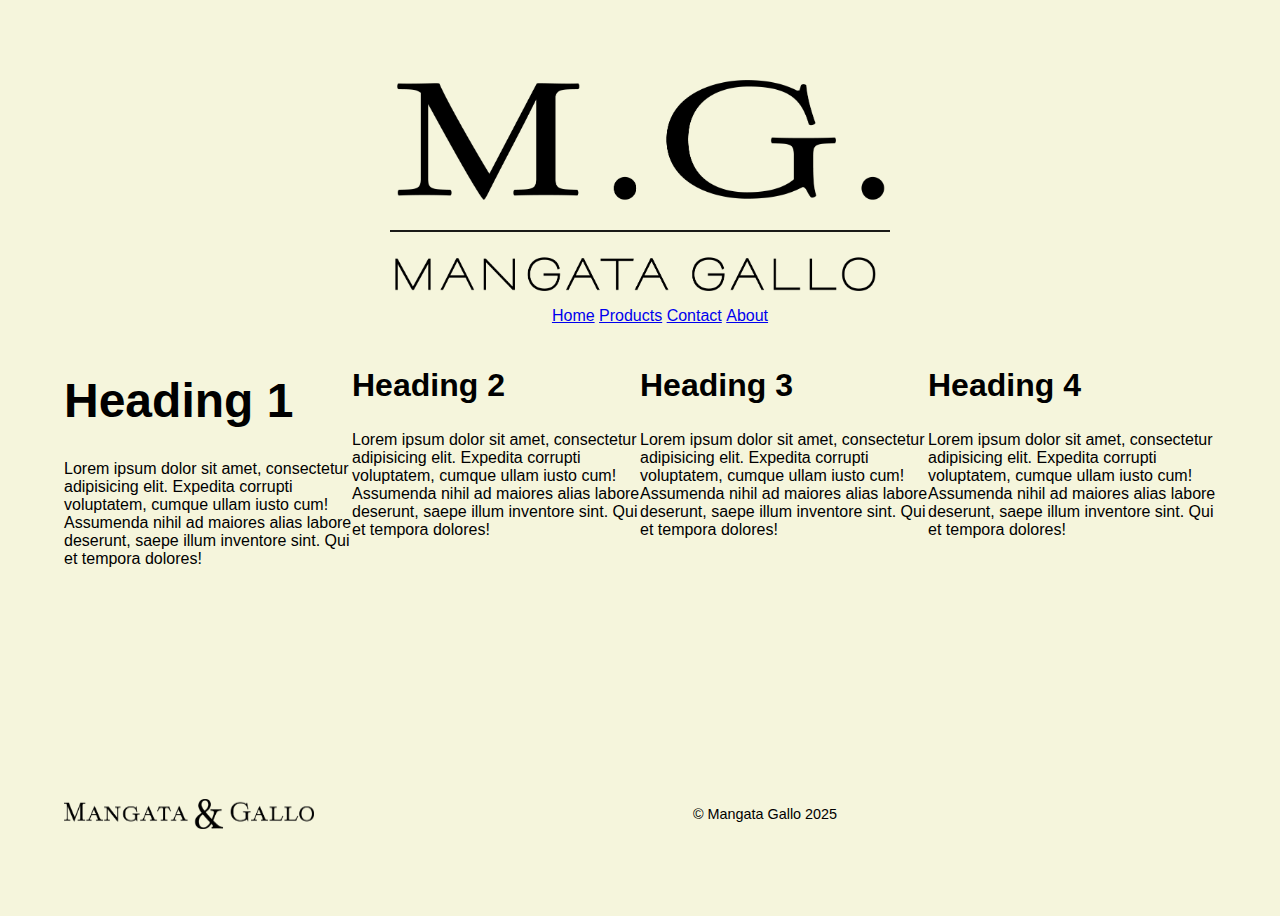
==== index.html @ 94473524 "*" ====
<!DOCTYPE html>
<html lang="en">
  <head>
    <meta charset="UTF-8" />
    <meta name="viewport" content="width=device-width, initial-scale=1.0" />
    <title>Mangata and Gallo</title>
    <meta name="description" content="Luxury Jewlery" />
    <meta name="author" content="Mangata and Gallo" />
    <link rel="stylesheet" href="styles.css" />
  </head>
  <body>
    <header>
      <img src="/assets/Asset 1@3x.png" alt="Company logo" />
    </header>
    <nav>
      <ul>
        <li><a href="index.html">Home</a></li>
        <li><a href="products.html">Products</a></li>
        <li><a href="contact.html">Contact</a></li>
        <li><a href="about.html">About</a></li>
      </ul>
    </nav>
    <main>
      <section>
        <article>
          <h1>Heading 1</h1>
          <p>
            Lorem ipsum dolor sit amet, consectetur adipisicing elit. Expedita
            corrupti voluptatem, cumque ullam iusto cum! Assumenda nihil ad
            maiores alias labore deserunt, saepe illum inventore sint. Qui et
            tempora dolores!
          </p>
        </article>
        <article>
          <h2>Heading 2</h2>
          <p>
            Lorem ipsum dolor sit amet, consectetur adipisicing elit. Expedita
            corrupti voluptatem, cumque ullam iusto cum! Assumenda nihil ad
            maiores alias labore deserunt, saepe illum inventore sint. Qui et
            tempora dolores!
          </p>
        </article>
        <article>
          <h2>Heading 3</h2>
          <p>
            Lorem ipsum dolor sit amet, consectetur adipisicing elit. Expedita
            corrupti voluptatem, cumque ullam iusto cum! Assumenda nihil ad
            maiores alias labore deserunt, saepe illum inventore sint. Qui et
            tempora dolores!
          </p>
        </article>
        <article>
          <h2>Heading 4</h2>
          <p>
            Lorem ipsum dolor sit amet, consectetur adipisicing elit. Expedita
            corrupti voluptatem, cumque ullam iusto cum! Assumenda nihil ad
            maiores alias labore deserunt, saepe illum inventore sint. Qui et
            tempora dolores!
          </p>
        </article>
      </section>
    </main>
    <footer>
      <div id="image">
        <img src="assets/Asset 2@3x.png" alt="Company logo" />
      </div>
      <div id="copyright">
        <p>&#169; Mangata Gallo 2025</p>
      </div>
    </footer>
  </body>
</html>
---- styles.css ----
body {
  background-color: beige;
  font-family: 'Trebuchet MS', 'Lucida Sans Unicode', 'Lucida Grande',
    'Lucida Sans', Arial, sans-serif;
  margin-top: 5rem;
  margin-bottom: 5rem;
  margin-left: 5%;
  margin-right: 5%;
}

h1 {
  font-size: 3rem;
}

h2 {
  font-size: 2rem;
}

header > img {
  display: block;
  margin-left: auto;
  margin-right: auto;
  max-width: 500px;
  height: auto;
}
nav ul {
  list-style: none;
  text-align: center;
}

nav li {
  display: inline-block;
}

section {
  display: flex;
}

article {
  flex: 1;
}

footer {
  display: flex;
}

footer div {
  margin-top: 18%;
}

div img {
  display: block;
  float: left;
  margin-left: auto;
  margin-right: auto;
  width: 250px;
  height: 30px;
  padding-top: 0.5rem;
}

#copyright {
  display: block;
  margin-left: auto;
  margin-right: auto;
  font-size: 0.9rem;
}
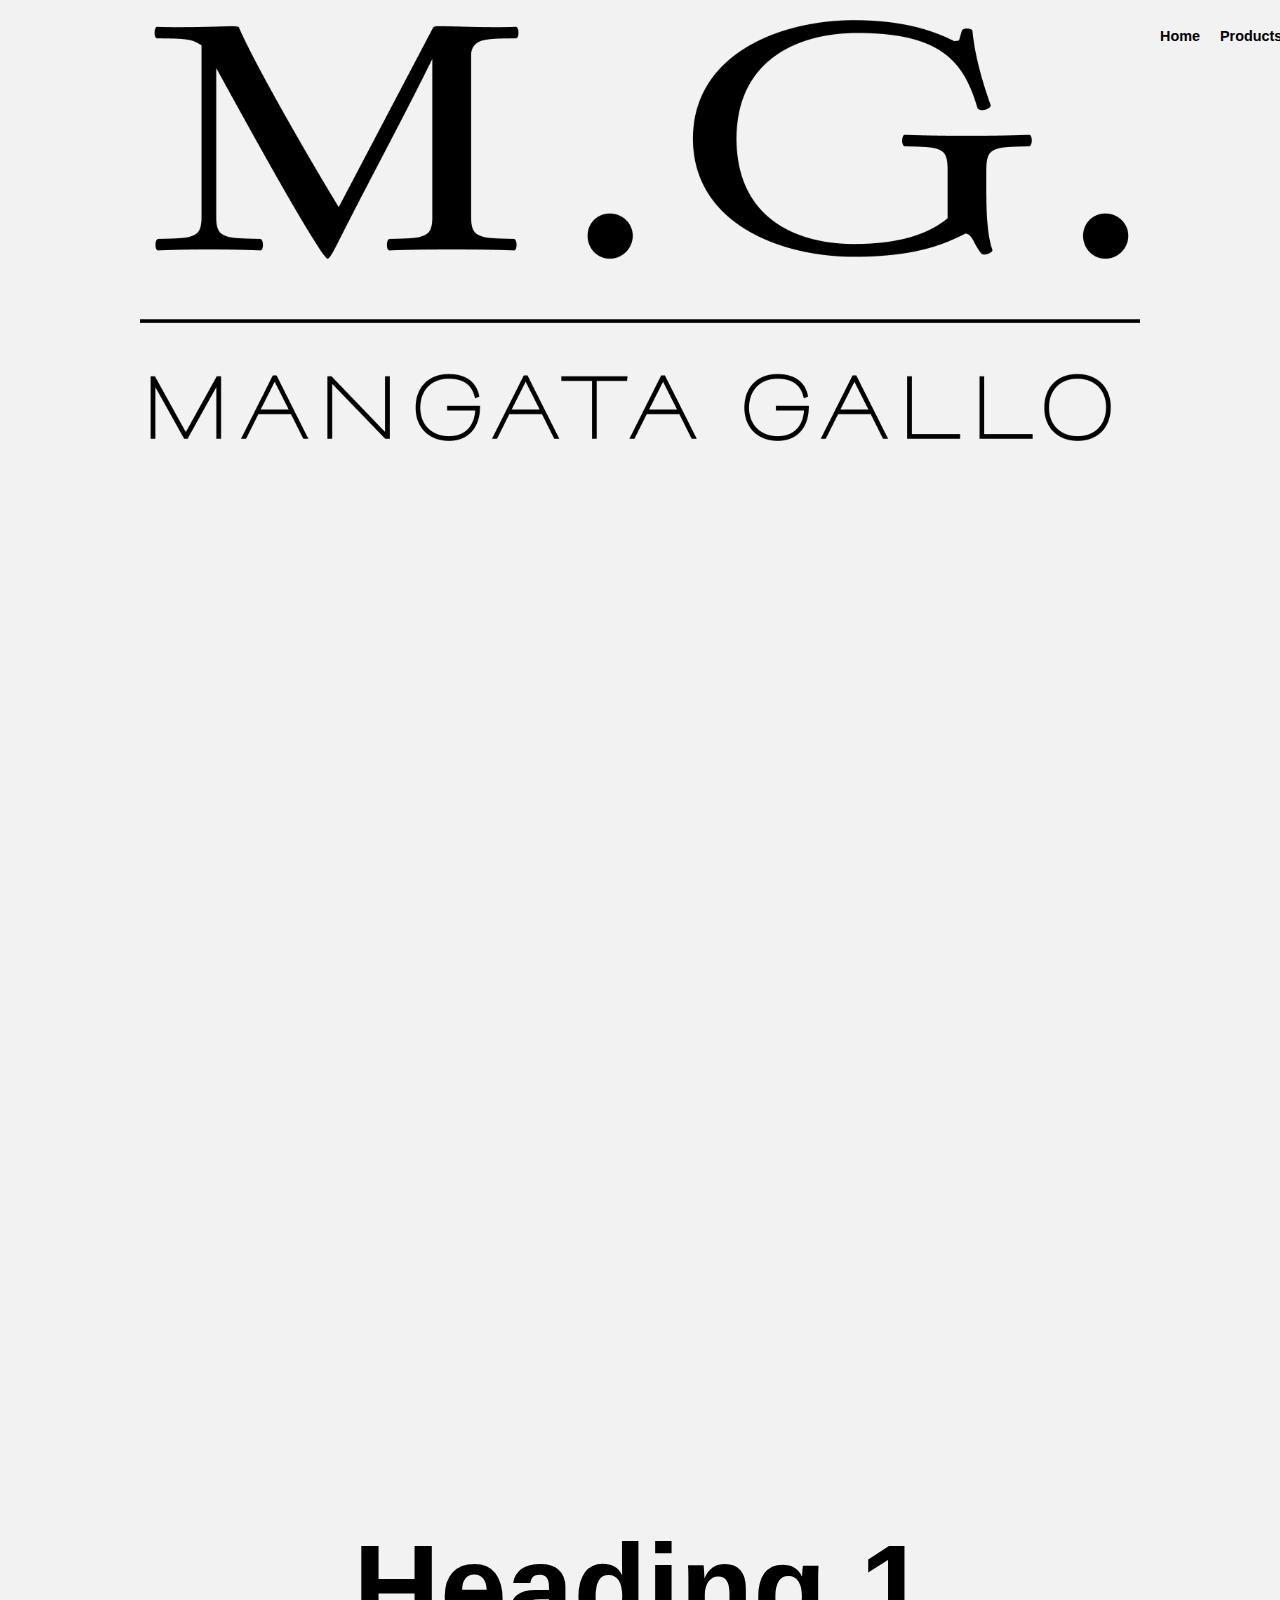
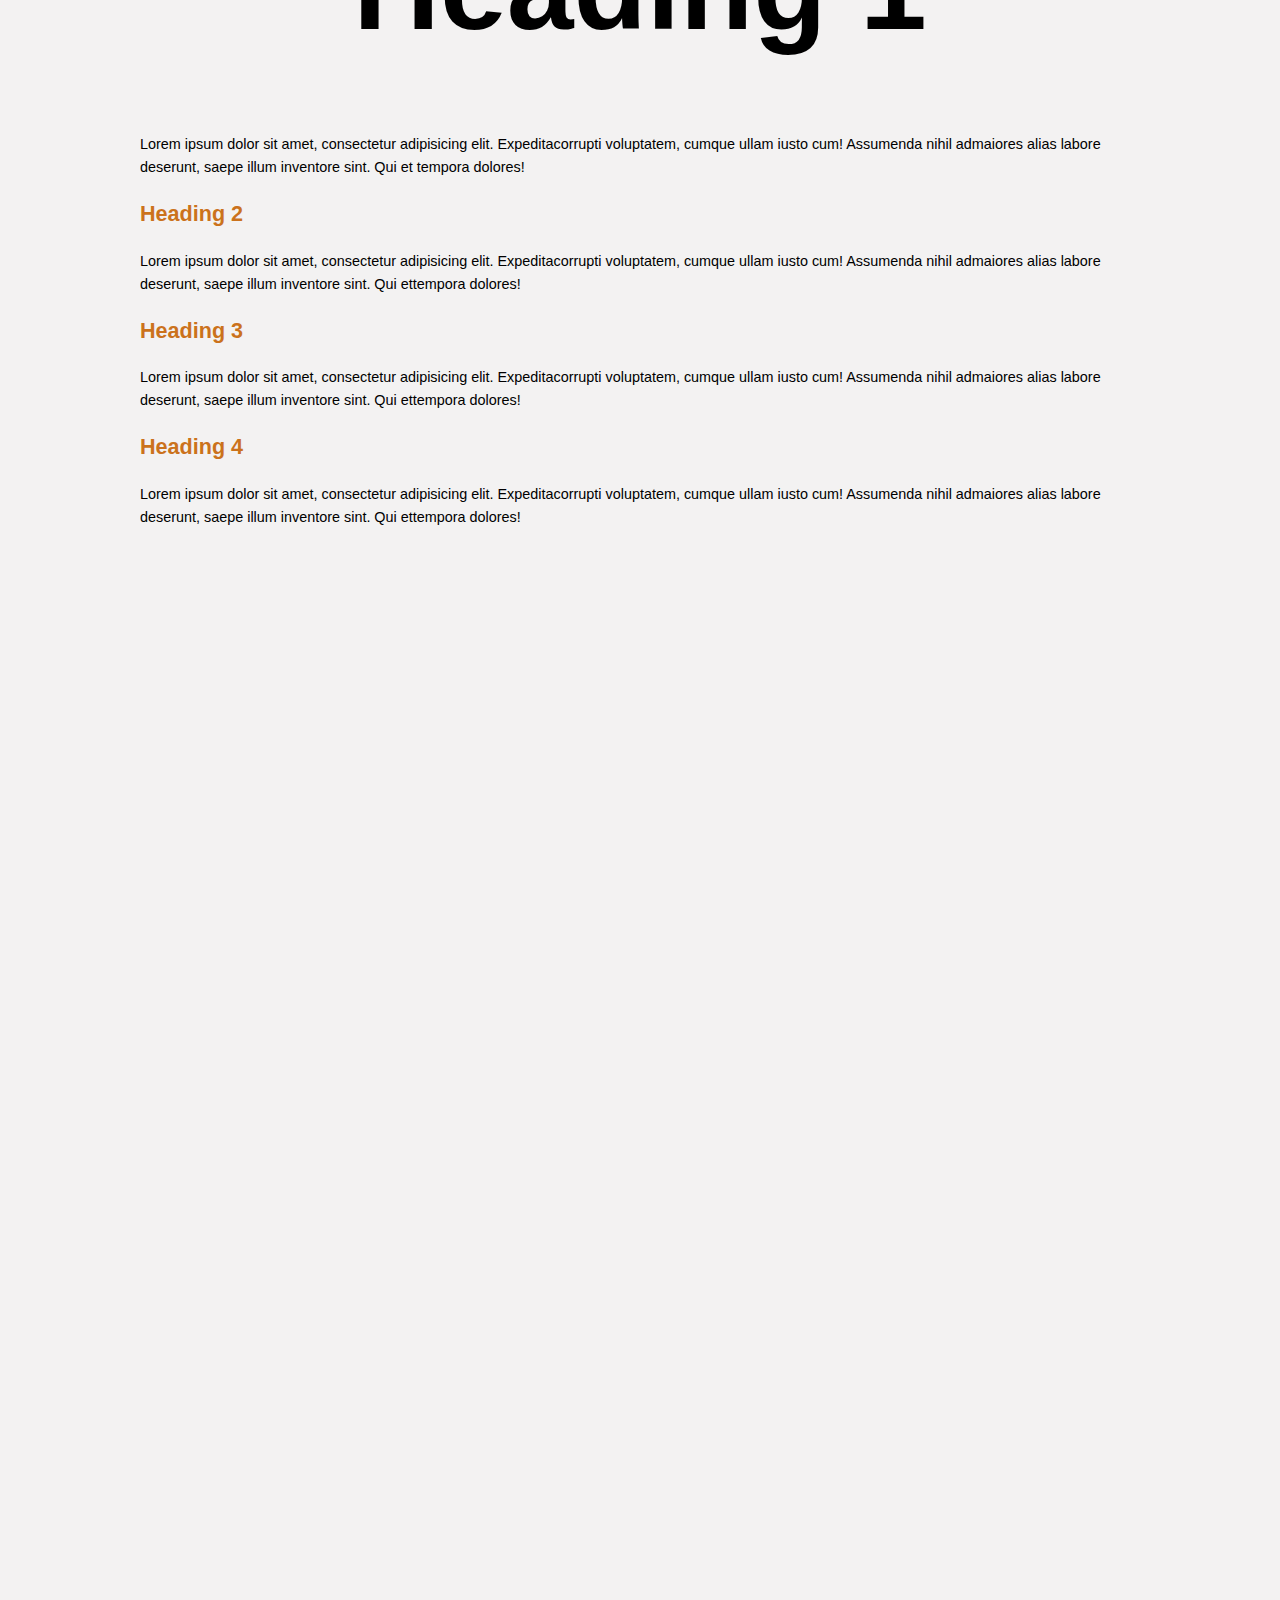
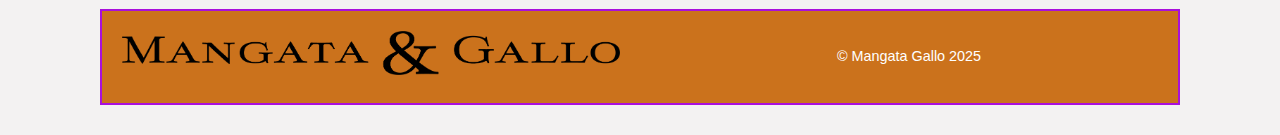
==== commit 3bb743d8: "*" ====
--- a/index.html
+++ b/index.html
@@ -6,67 +6,71 @@
     <title>Mangata and Gallo</title>
     <meta name="description" content="Luxury Jewlery" />
     <meta name="author" content="Mangata and Gallo" />
-    <link rel="stylesheet" href="styles.css" />
+    <link rel="stylesheet" href="style.css" />
   </head>
+
   <body>
-    <header>
-      <img src="/assets/Asset 1@3x.png" alt="Company logo" />
-    </header>
-    <nav>
-      <ul>
-        <li><a href="index.html">Home</a></li>
-        <li><a href="products.html">Products</a></li>
-        <li><a href="contact.html">Contact</a></li>
-        <li><a href="about.html">About</a></li>
-      </ul>
-    </nav>
+
+    <div class="wrapper">
+      <header>
+        <img src="/assets/Asset 1@3x.png" alt="Company logo" />
+
+        <nav class="primary-navigation" aria-label="Primary Navigation">
+          <ul>
+            <li><a href="index.html">Home</a></li>
+            <li><a href="products.html">Products</a></li>
+            <li><a href="contact.html">Contact</a></li>
+            <li><a href="about.html">About</a></li>
+          </ul>
+        </nav>
+      </header>
+    </div>
+
     <main>
       <section>
-        <article>
-          <h1>Heading 1</h1>
-          <p>
-            Lorem ipsum dolor sit amet, consectetur adipisicing elit. Expedita
-            corrupti voluptatem, cumque ullam iusto cum! Assumenda nihil ad
-            maiores alias labore deserunt, saepe illum inventore sint. Qui et
-            tempora dolores!
-          </p>
-        </article>
-        <article>
-          <h2>Heading 2</h2>
-          <p>
-            Lorem ipsum dolor sit amet, consectetur adipisicing elit. Expedita
-            corrupti voluptatem, cumque ullam iusto cum! Assumenda nihil ad
-            maiores alias labore deserunt, saepe illum inventore sint. Qui et
-            tempora dolores!
-          </p>
-        </article>
-        <article>
-          <h2>Heading 3</h2>
-          <p>
-            Lorem ipsum dolor sit amet, consectetur adipisicing elit. Expedita
-            corrupti voluptatem, cumque ullam iusto cum! Assumenda nihil ad
-            maiores alias labore deserunt, saepe illum inventore sint. Qui et
-            tempora dolores!
-          </p>
-        </article>
-        <article>
-          <h2>Heading 4</h2>
-          <p>
-            Lorem ipsum dolor sit amet, consectetur adipisicing elit. Expedita
-            corrupti voluptatem, cumque ullam iusto cum! Assumenda nihil ad
-            maiores alias labore deserunt, saepe illum inventore sint. Qui et
-            tempora dolores!
-          </p>
-        </article>
+
+        <div class="wrapper">
+          <article>
+            <h1>Heading 1</h1>
+            <p>Lorem ipsum dolor sit amet, consectetur adipisicing elit. Expeditacorrupti voluptatem, cumque ullam iusto cum! Assumenda nihil admaiores alias labore deserunt, saepe illum inventore sint. Qui et tempora dolores!</p>
+          </article>
+        </div>
+
+        <div class="wrapper">
+          <article>
+            <h2>Heading 2</h2>
+            <p>Lorem ipsum dolor sit amet, consectetur adipisicing elit. Expeditacorrupti voluptatem, cumque ullam iusto cum! Assumenda nihil admaiores alias labore deserunt, saepe illum inventore sint. Qui ettempora dolores!</p>
+          </article>
+        </div>
+
+        <div class="wrapper">
+          <article>
+            <h2>Heading 3</h2>
+            <p>Lorem ipsum dolor sit amet, consectetur adipisicing elit. Expeditacorrupti voluptatem, cumque ullam iusto cum! Assumenda nihil admaiores alias labore deserunt, saepe illum inventore sint. Qui ettempora dolores!</p>
+          </article>
+        </div>
+
+        <div class="wrapper">
+          <article>
+            <h2>Heading 4</h2>
+            <p>Lorem ipsum dolor sit amet, consectetur adipisicing elit. Expeditacorrupti voluptatem, cumque ullam iusto cum! Assumenda nihil admaiores alias labore deserunt, saepe illum inventore sint. Qui ettempora dolores!</p>
+          </article>
+        </div>
+
       </section>
     </main>
+
     <footer>
-      <div id="image">
+
+      <div class="orange-bg">
         <img src="assets/Asset 2@3x.png" alt="Company logo" />
       </div>
-      <div id="copyright">
+
+      <div class="orange-bg">
         <p>&#169; Mangata Gallo 2025</p>
       </div>
+
     </footer>
+
   </body>
 </html>
--- a/style.css
+++ b/style.css
@@ -0,0 +1,102 @@
+* {
+  box-sizing: border-box;
+}
+
+header {
+  display: flex;
+  justify-content: space-between;
+  gap: 20px;
+}
+
+body {
+  background-color: #f3f2f2;
+  font-family: Arial, Helvetica, sans-serif;
+  font-size: .90rem;
+  line-height: 1.6;
+  margin: 20px 100px 30px 100px;
+}
+
+.primary-navigation ul {
+  display: flex;
+  gap: 20px;
+  list-style: none;
+  margin: 0;
+  padding: 0;
+}
+
+.primary-navigation a {
+  color: #000;
+  font-weight: bold;
+  text-decoration: none;
+}
+
+.primary-navigation a:hover,
+.primary-navigation a:focus-visible {
+  color: #78d378;
+}
+
+a {
+  color: #2b930b;
+}
+
+/* a:hover,
+a:focus-visible {
+  color: #78d378;
+} */
+
+.wrapper {
+  max-inline-size: 1000px;
+  margin-inline: auto;
+}
+
+img {
+  display: block;
+  max-inline-size: 100%;
+}
+
+li {
+  margin-block: 5px;
+}
+
+section {
+  margin-block: 100%;
+}
+
+h1 {
+  font-size: 4.5rem;
+  text-align: center;
+  line-height: 1.1;
+
+  @media (width > 700px) {
+    font-size: 7.5rem;
+  }
+}
+
+h2 {
+  color: #cb721c;
+}
+
+footer {
+  display: flex;
+  width: 100%;
+}
+
+.orange-bg {
+  flex: 1;
+  width: 100%;
+  height: auto;
+  text-align: center;
+  background-color: #cb721c;
+  color: #fff;
+  padding: 20px;
+  border: 2px solid #a810db;
+}
+
+.orange-bg:first-child {
+  border-right: none;
+
+}
+
+.orange-bg:last-child {
+  border-left: none;
+}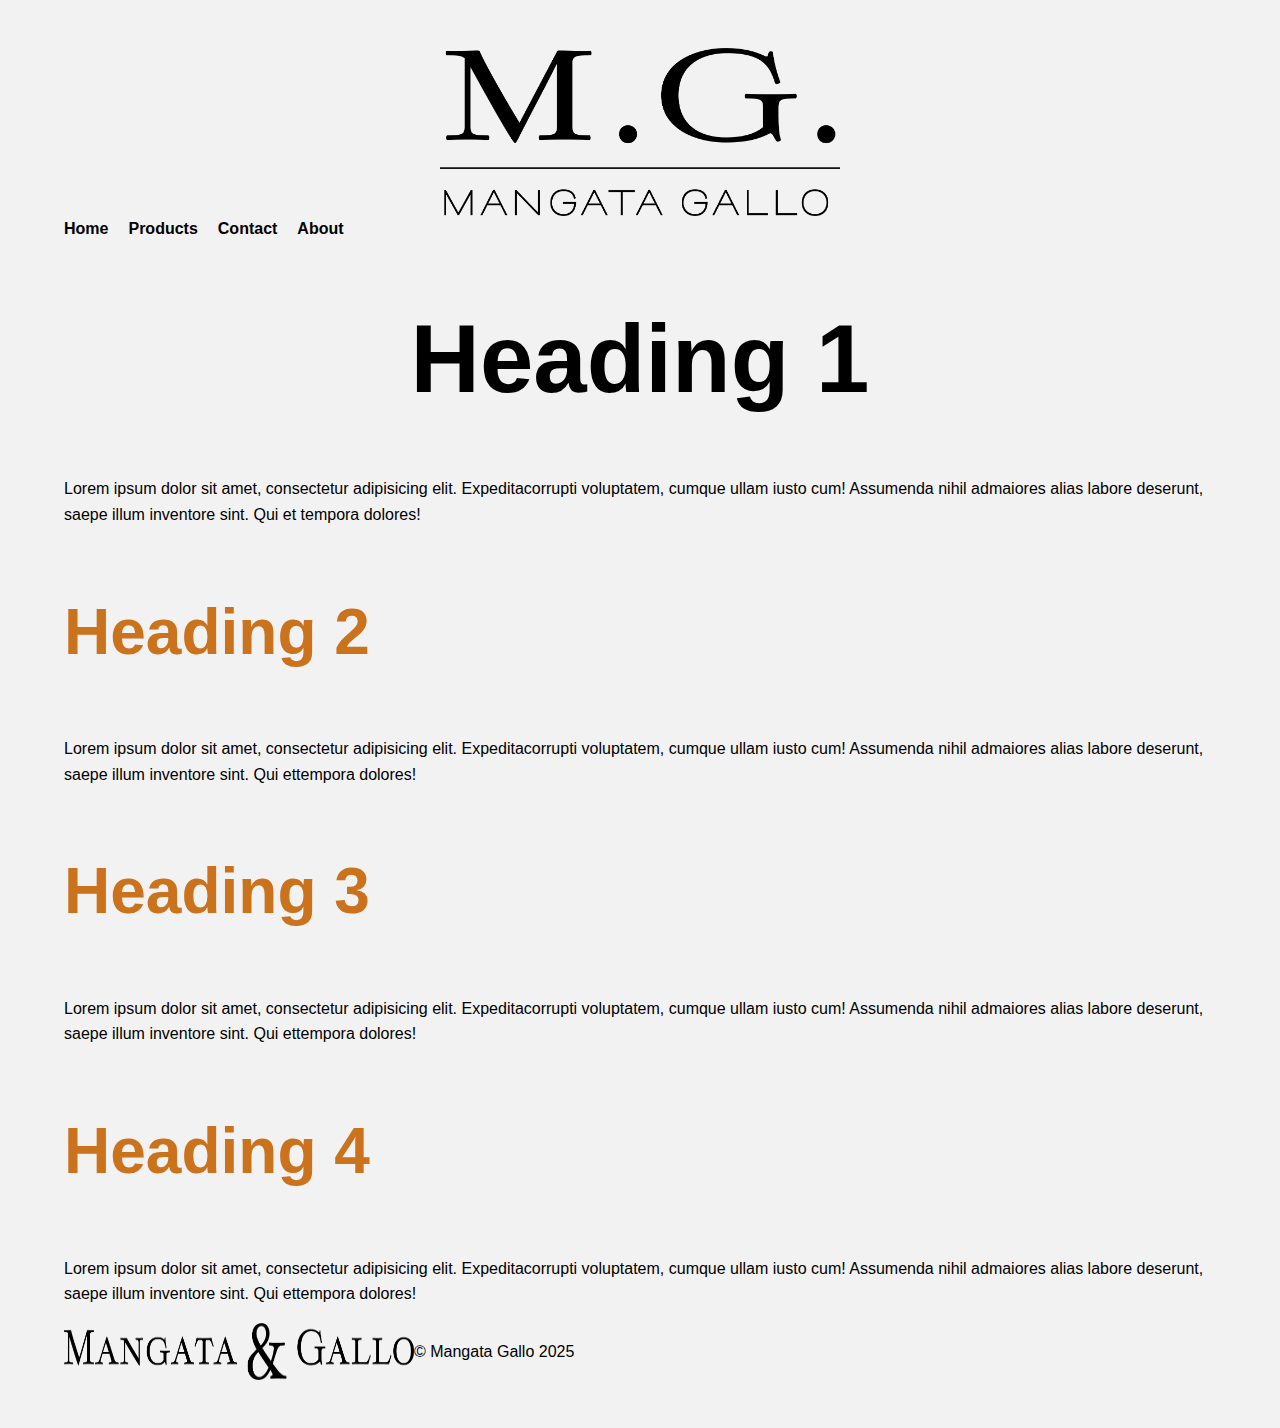
==== commit 28463914: "*" ====
--- a/index.html
+++ b/index.html
@@ -11,9 +11,10 @@
 
   <body>
 
-    <div class="wrapper">
+    <!-- <div class="wrapper"> -->
       <header>
         <img src="/assets/Asset 1@3x.png" alt="Company logo" />
+      </header>
 
         <nav class="primary-navigation" aria-label="Primary Navigation">
           <ul>
@@ -23,52 +24,55 @@
             <li><a href="about.html">About</a></li>
           </ul>
         </nav>
-      </header>
-    </div>
+    <!-- </div> -->
 
     <main>
       <section>
 
-        <div class="wrapper">
-          <article>
-            <h1>Heading 1</h1>
-            <p>Lorem ipsum dolor sit amet, consectetur adipisicing elit. Expeditacorrupti voluptatem, cumque ullam iusto cum! Assumenda nihil admaiores alias labore deserunt, saepe illum inventore sint. Qui et tempora dolores!</p>
-          </article>
-        </div>
+        <!-- <div class="wrapper"> -->
 
-        <div class="wrapper">
+            <!-- <div class="h1"> -->
+            <article>
+              <h1>Heading 1</h1>
+              <p>Lorem ipsum dolor sit amet, consectetur adipisicing elit. Expeditacorrupti voluptatem, cumque ullam iusto cum! Assumenda nihil admaiores alias labore deserunt, saepe illum inventore sint. Qui et tempora dolores!</p>
+            </article>
+          <!-- </div> -->
+
+        <!-- </div> -->
+
+        <!-- <div class="wrapper"> -->
           <article>
             <h2>Heading 2</h2>
             <p>Lorem ipsum dolor sit amet, consectetur adipisicing elit. Expeditacorrupti voluptatem, cumque ullam iusto cum! Assumenda nihil admaiores alias labore deserunt, saepe illum inventore sint. Qui ettempora dolores!</p>
           </article>
-        </div>
+        <!-- </div> -->
 
-        <div class="wrapper">
+        <!-- <div class="wrapper"> -->
           <article>
             <h2>Heading 3</h2>
             <p>Lorem ipsum dolor sit amet, consectetur adipisicing elit. Expeditacorrupti voluptatem, cumque ullam iusto cum! Assumenda nihil admaiores alias labore deserunt, saepe illum inventore sint. Qui ettempora dolores!</p>
           </article>
-        </div>
+        <!-- </div> -->
 
-        <div class="wrapper">
+        <!-- <div class="wrapper"> -->
           <article>
             <h2>Heading 4</h2>
             <p>Lorem ipsum dolor sit amet, consectetur adipisicing elit. Expeditacorrupti voluptatem, cumque ullam iusto cum! Assumenda nihil admaiores alias labore deserunt, saepe illum inventore sint. Qui ettempora dolores!</p>
           </article>
-        </div>
+        <!-- </div> -->
 
       </section>
     </main>
 
     <footer>
 
-      <div class="orange-bg">
+      <!-- <div class="orange-bg"> -->
         <img src="assets/Asset 2@3x.png" alt="Company logo" />
-      </div>
+      <!-- </div> -->
 
-      <div class="orange-bg">
+      <!-- <div class="orange-bg"> -->
         <p>&#169; Mangata Gallo 2025</p>
-      </div>
+      <!-- </div> -->
 
     </footer>
 
--- a/style.css
+++ b/style.css
@@ -2,18 +2,28 @@
   box-sizing: border-box;
 }
 
-header {
+/* header {
   display: flex;
+  position: relative;
   justify-content: space-between;
   gap: 20px;
+} */
+
+header img {
+  display: block;
+  margin-left: auto;
+  margin-right: auto;
+  width: 400px;
+  height: auto;
 }
 
 body {
   background-color: #f3f2f2;
   font-family: Arial, Helvetica, sans-serif;
-  font-size: .90rem;
+  font-size: 1rem;
   line-height: 1.6;
-  margin: 20px 100px 30px 100px;
+  margin: 3rem 5% 3rem 5%;
+  /* margin: 20px 100px 30px 100px; */
 }
 
 .primary-navigation ul {
@@ -32,50 +42,60 @@
 
 .primary-navigation a:hover,
 .primary-navigation a:focus-visible {
-  color: #78d378;
+  color: #c766e7;
 }
 
-a {
+/* li {
+  margin-block: 5px;
+} */
+
+/* a {
   color: #2b930b;
-}
+} */
 
 /* a:hover,
 a:focus-visible {
   color: #78d378;
 } */
 
-.wrapper {
+/* .wrapper {
   max-inline-size: 1000px;
   margin-inline: auto;
-}
+} */
 
-img {
+/* img {
   display: block;
   max-inline-size: 100%;
-}
+} */
 
-li {
-  margin-block: 5px;
-}
-
-section {
+/* section {
   margin-block: 100%;
-}
+} */
 
 h1 {
-  font-size: 4.5rem;
+  font-size: 4rem;
   text-align: center;
   line-height: 1.1;
 
   @media (width > 700px) {
-    font-size: 7.5rem;
+    font-size: 6rem;
   }
 }
 
 h2 {
+  font-size: 3rem;
   color: #cb721c;
+
+  @media (width > 700px) {
+    font-size: 4rem;
+  }
 }
 
+footer img {
+  display: block;
+  width: 350px;
+  height: auto;
+}
 footer {
   display: flex;
   width: 100%;
@@ -99,4 +119,8 @@
 
 .orange-bg:last-child {
   border-left: none;
+}
+
+.h1 {
+  border: #a810db;
 }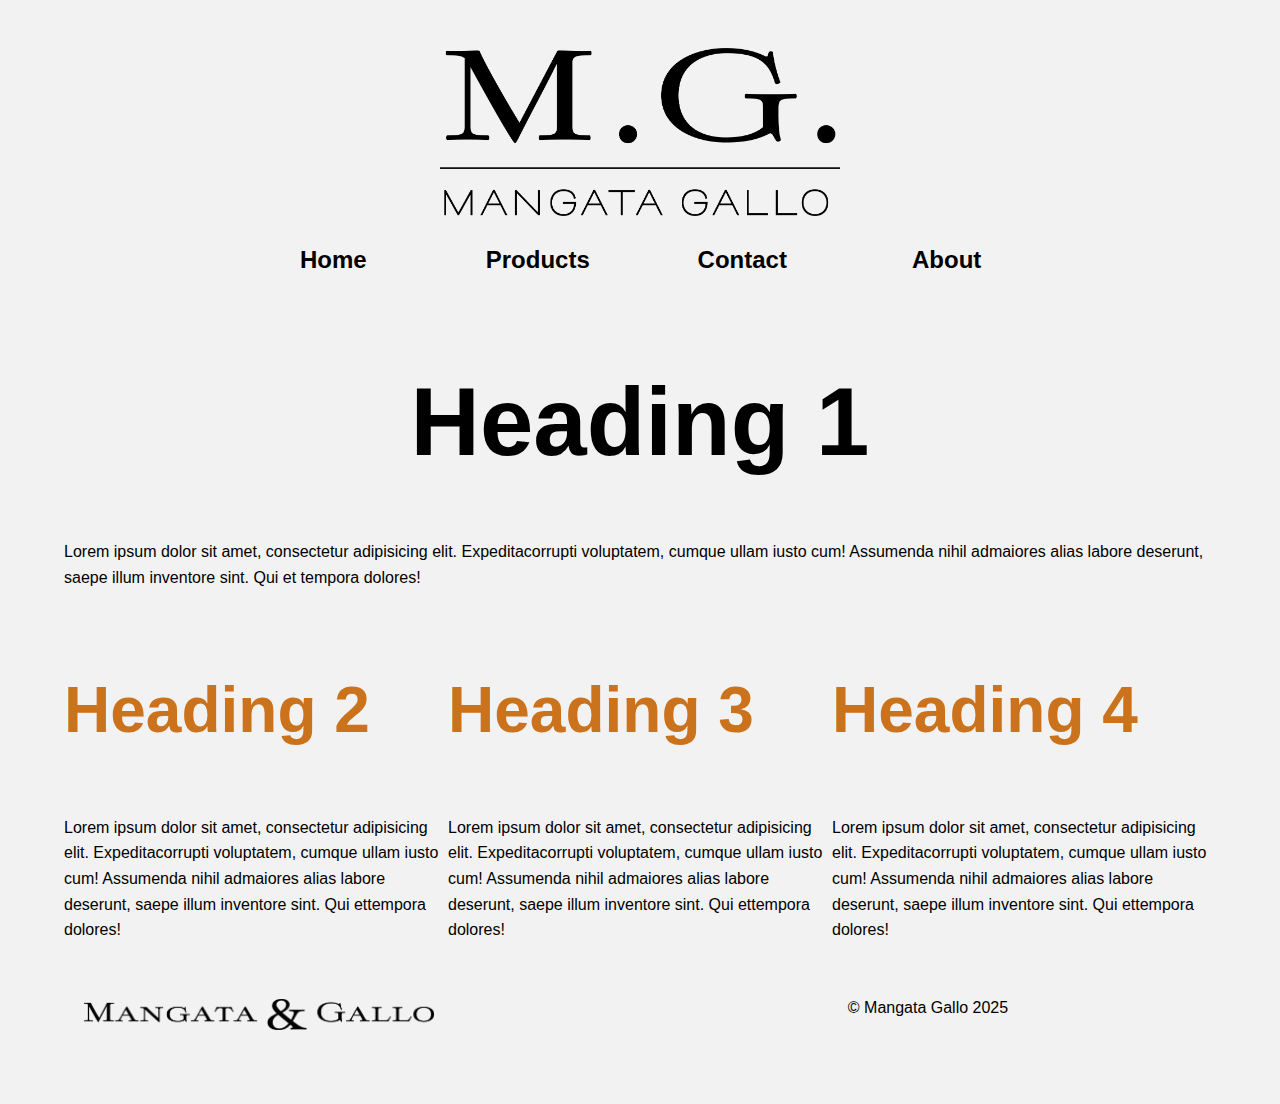
==== commit 9ab0091f: "*" ====
--- a/index.html
+++ b/index.html
@@ -66,13 +66,13 @@
 
     <footer>
 
-      <!-- <div class="orange-bg"> -->
+      <div class="orange-bg">
         <img src="assets/Asset 2@3x.png" alt="Company logo" />
-      <!-- </div> -->
+      </div>
 
-      <!-- <div class="orange-bg"> -->
+      <div class="orange-bg">
         <p>&#169; Mangata Gallo 2025</p>
-      <!-- </div> -->
+      </div>
 
     </footer>
 
--- a/style.css
+++ b/style.css
@@ -27,10 +27,10 @@
 }
 
 .primary-navigation ul {
-  display: flex;
   gap: 20px;
   list-style: none;
-  margin: 0;
+  text-align: center;
+  margin: 25px;
   padding: 0;
 }
 
@@ -40,23 +40,17 @@
   text-decoration: none;
 }
 
+nav li {
+  display: inline-block;
+  width: 200px;
+  height: auto;
+  font-size: 1.5rem;
+}
+
 .primary-navigation a:hover,
 .primary-navigation a:focus-visible {
   color: #c766e7;
 }
-
-/* li {
-  margin-block: 5px;
-} */
-
-/* a {
-  color: #2b930b;
-} */
-
-/* a:hover,
-a:focus-visible {
-  color: #78d378;
-} */
 
 /* .wrapper {
   max-inline-size: 1000px;
@@ -68,9 +62,19 @@
   max-inline-size: 100%;
 } */
 
-/* section {
-  margin-block: 100%;
-} */
+section {
+  display: flex;
+  flex-direction: row;
+  flex-wrap: wrap;
+}
+
+article {
+  flex: 1 0 25%;
+}
+
+article:first-child {
+  flex: 0 1 100%;
+}
 
 h1 {
   font-size: 4rem;
@@ -106,21 +110,16 @@
   width: 100%;
   height: auto;
   text-align: center;
-  background-color: #cb721c;
-  color: #fff;
+  color: #000;
   padding: 20px;
-  border: 2px solid #a810db;
 }
 
 .orange-bg:first-child {
+  padding-top: 40px;
   border-right: none;
 
 }
 
 .orange-bg:last-child {
   border-left: none;
-}
-
-.h1 {
-  border: #a810db;
 }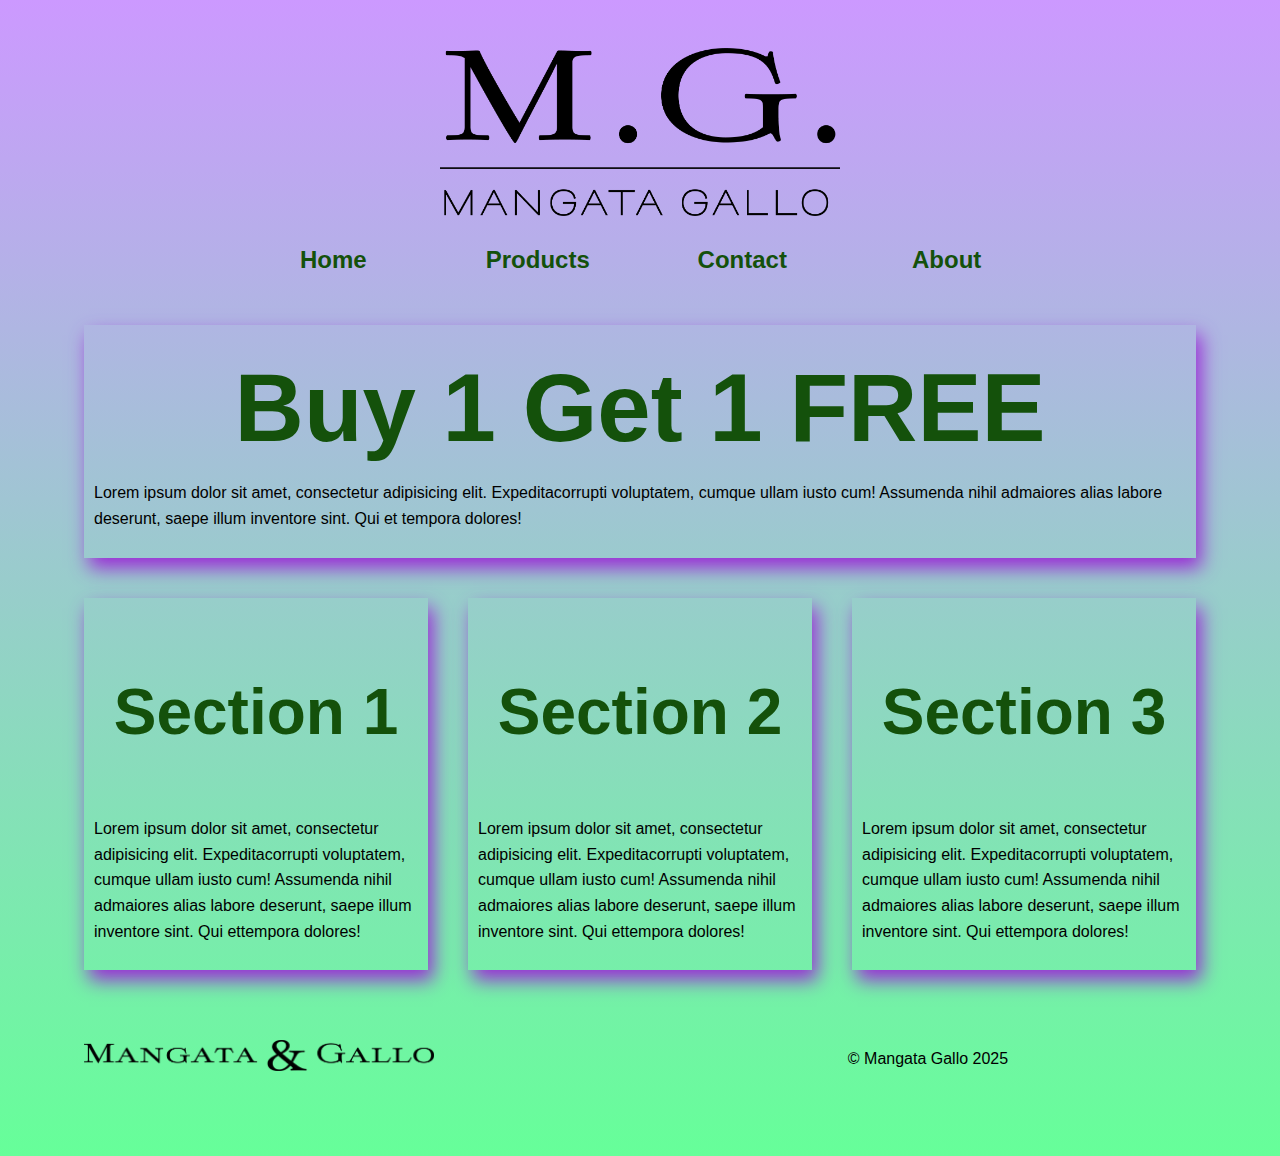
==== commit 14d31d8d: "*" ====
--- a/index.html
+++ b/index.html
@@ -11,7 +11,6 @@
 
   <body>
 
-    <!-- <div class="wrapper"> -->
       <header>
         <img src="/assets/Asset 1@3x.png" alt="Company logo" />
       </header>
@@ -24,53 +23,40 @@
             <li><a href="about.html">About</a></li>
           </ul>
         </nav>
-    <!-- </div> -->
 
     <main>
       <section>
 
-        <!-- <div class="wrapper"> -->
-
-            <!-- <div class="h1"> -->
             <article>
-              <h1>Heading 1</h1>
+              <h1>Buy 1 Get 1 FREE</h1>
               <p>Lorem ipsum dolor sit amet, consectetur adipisicing elit. Expeditacorrupti voluptatem, cumque ullam iusto cum! Assumenda nihil admaiores alias labore deserunt, saepe illum inventore sint. Qui et tempora dolores!</p>
             </article>
-          <!-- </div> -->
 
-        <!-- </div> -->
-
-        <!-- <div class="wrapper"> -->
           <article>
-            <h2>Heading 2</h2>
+            <h2>Section 1</h2>
             <p>Lorem ipsum dolor sit amet, consectetur adipisicing elit. Expeditacorrupti voluptatem, cumque ullam iusto cum! Assumenda nihil admaiores alias labore deserunt, saepe illum inventore sint. Qui ettempora dolores!</p>
           </article>
-        <!-- </div> -->
 
-        <!-- <div class="wrapper"> -->
           <article>
-            <h2>Heading 3</h2>
+            <h2>Section 2</h2>
             <p>Lorem ipsum dolor sit amet, consectetur adipisicing elit. Expeditacorrupti voluptatem, cumque ullam iusto cum! Assumenda nihil admaiores alias labore deserunt, saepe illum inventore sint. Qui ettempora dolores!</p>
           </article>
-        <!-- </div> -->
 
-        <!-- <div class="wrapper"> -->
           <article>
-            <h2>Heading 4</h2>
+            <h2>Section 3</h2>
             <p>Lorem ipsum dolor sit amet, consectetur adipisicing elit. Expeditacorrupti voluptatem, cumque ullam iusto cum! Assumenda nihil admaiores alias labore deserunt, saepe illum inventore sint. Qui ettempora dolores!</p>
           </article>
-        <!-- </div> -->
 
       </section>
     </main>
 
     <footer>
 
-      <div class="orange-bg">
+      <div class="foot">
         <img src="assets/Asset 2@3x.png" alt="Company logo" />
       </div>
 
-      <div class="orange-bg">
+      <div class="foot">
         <p>&#169; Mangata Gallo 2025</p>
       </div>
 
--- a/style.css
+++ b/style.css
@@ -2,12 +2,9 @@
   box-sizing: border-box;
 }
 
-/* header {
-  display: flex;
-  position: relative;
-  justify-content: space-between;
-  gap: 20px;
-} */
+body {
+  background: linear-gradient(to bottom, #cc99ff 0%, #66ff99 100%);
+}
 
 header img {
   display: block;
@@ -23,7 +20,6 @@
   font-size: 1rem;
   line-height: 1.6;
   margin: 3rem 5% 3rem 5%;
-  /* margin: 20px 100px 30px 100px; */
 }
 
 .primary-navigation ul {
@@ -35,7 +31,7 @@
 }
 
 .primary-navigation a {
-  color: #000;
+  color: #14510b;
   font-weight: bold;
   text-decoration: none;
 }
@@ -52,16 +48,6 @@
   color: #c766e7;
 }
 
-/* .wrapper {
-  max-inline-size: 1000px;
-  margin-inline: auto;
-} */
-
-/* img {
-  display: block;
-  max-inline-size: 100%;
-} */
-
 section {
   display: flex;
   flex-direction: row;
@@ -70,6 +56,9 @@
 
 article {
   flex: 1 0 25%;
+  margin: 20px;
+  padding: 10px;
+  box-shadow: 5px 10px 18px #9a2bd6;
 }
 
 article:first-child {
@@ -80,15 +69,23 @@
   font-size: 4rem;
   text-align: center;
   line-height: 1.1;
+  margin: 20px;
+  color: #14510b;
 
   @media (width > 700px) {
     font-size: 6rem;
   }
 }
 
+h1:hover,
+h1:focus-visible {
+  color: #9a2bd6;
+}
+
 h2 {
   font-size: 3rem;
-  color: #cb721c;
+  text-align: center;
+  color: #14510b;
 
   @media (width > 700px) {
     font-size: 4rem;
@@ -105,7 +102,7 @@
   width: 100%;
 }
 
-.orange-bg {
+.foot {
   flex: 1;
   width: 100%;
   height: auto;
@@ -114,12 +111,13 @@
   padding: 20px;
 }
 
-.orange-bg:first-child {
-  padding-top: 40px;
+.foot:first-child {
+  padding-top: 50px;
   border-right: none;
 
 }
 
-.orange-bg:last-child {
+.foot:last-child {
   border-left: none;
+  padding-top: 40px;
 }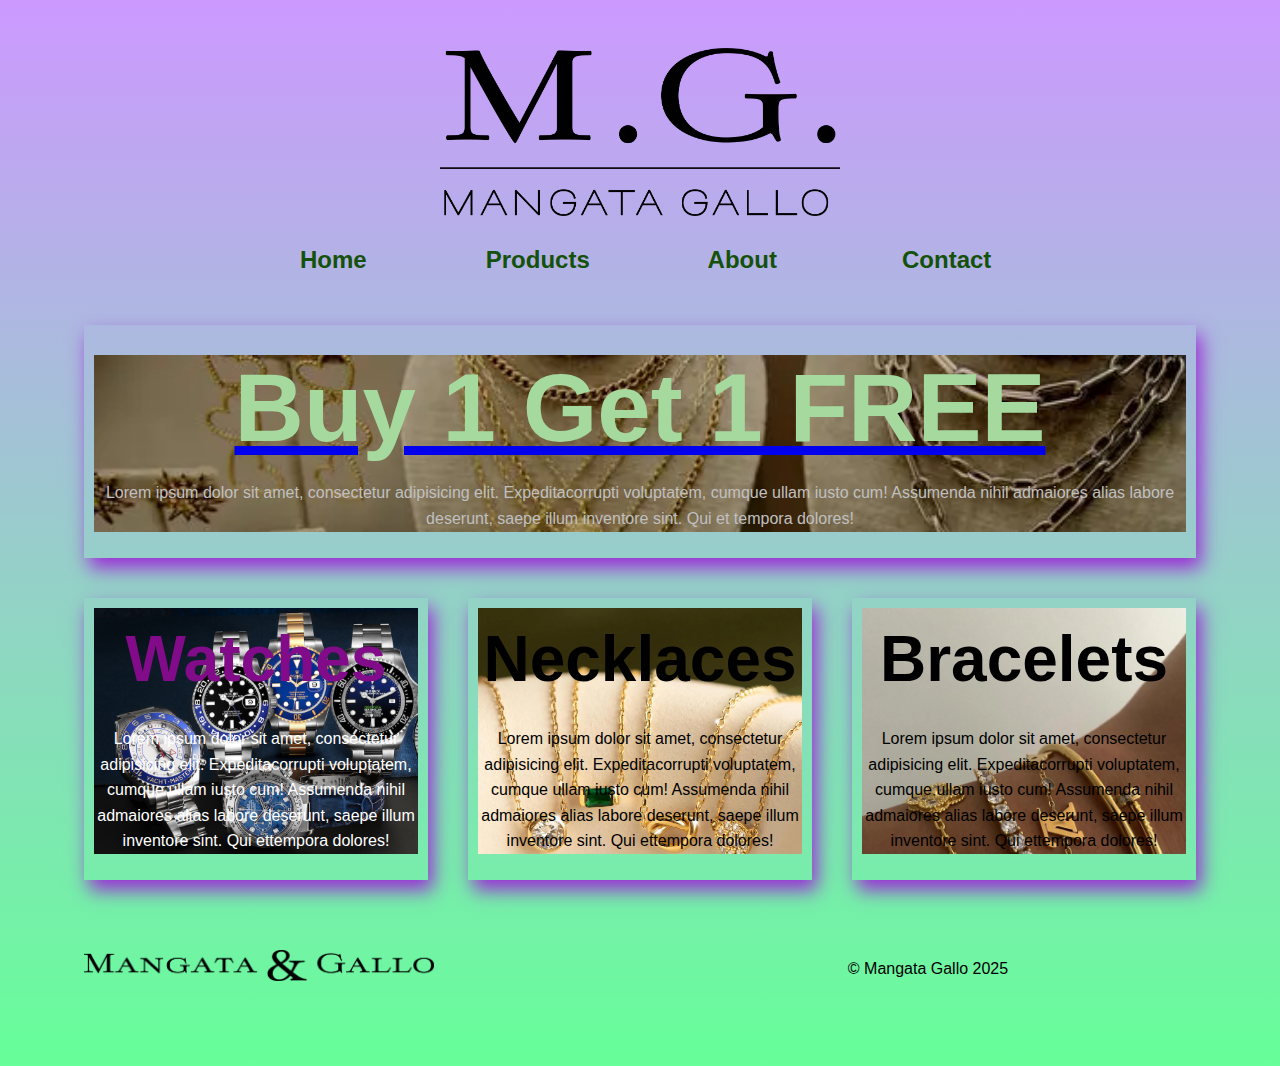
==== commit 6193ac69: "*" ====
--- a/index.html
+++ b/index.html
@@ -19,8 +19,8 @@
           <ul>
             <li><a href="index.html">Home</a></li>
             <li><a href="products.html">Products</a></li>
+            <li><a href="about.html">About</a></li>
             <li><a href="contact.html">Contact</a></li>
-            <li><a href="about.html">About</a></li>
           </ul>
         </nav>
 
@@ -28,23 +28,31 @@
       <section>
 
             <article>
-              <h1>Buy 1 Get 1 FREE</h1>
-              <p>Lorem ipsum dolor sit amet, consectetur adipisicing elit. Expeditacorrupti voluptatem, cumque ullam iusto cum! Assumenda nihil admaiores alias labore deserunt, saepe illum inventore sint. Qui et tempora dolores!</p>
+              <div class="promo">
+                <a href="products.html"><h1>Buy 1 Get 1 FREE</h1></a>
+                <p>Lorem ipsum dolor sit amet, consectetur adipisicing elit. Expeditacorrupti voluptatem, cumque ullam iusto cum! Assumenda nihil admaiores alias labore deserunt, saepe illum inventore sint. Qui et tempora dolores!</p>
+              </div>
             </article>
 
           <article>
-            <h2>Section 1</h2>
-            <p>Lorem ipsum dolor sit amet, consectetur adipisicing elit. Expeditacorrupti voluptatem, cumque ullam iusto cum! Assumenda nihil admaiores alias labore deserunt, saepe illum inventore sint. Qui ettempora dolores!</p>
+            <div class="watches">
+              <h2>Watches</h2>
+              <p>Lorem ipsum dolor sit amet, consectetur adipisicing elit. Expeditacorrupti voluptatem, cumque ullam iusto cum! Assumenda nihil admaiores alias labore deserunt, saepe illum inventore sint. Qui ettempora dolores!</p>
+            </div>
           </article>
 
           <article>
-            <h2>Section 2</h2>
-            <p>Lorem ipsum dolor sit amet, consectetur adipisicing elit. Expeditacorrupti voluptatem, cumque ullam iusto cum! Assumenda nihil admaiores alias labore deserunt, saepe illum inventore sint. Qui ettempora dolores!</p>
+            <div class="necklaces">
+              <h2>Necklaces</h2>
+              <p>Lorem ipsum dolor sit amet, consectetur adipisicing elit. Expeditacorrupti voluptatem, cumque ullam iusto cum! Assumenda nihil admaiores alias labore deserunt, saepe illum inventore sint. Qui ettempora dolores!</p>
+            </div>
           </article>
 
           <article>
-            <h2>Section 3</h2>
-            <p>Lorem ipsum dolor sit amet, consectetur adipisicing elit. Expeditacorrupti voluptatem, cumque ullam iusto cum! Assumenda nihil admaiores alias labore deserunt, saepe illum inventore sint. Qui ettempora dolores!</p>
+            <div class="bracelets">
+              <h2>Bracelets</h2>
+              <p>Lorem ipsum dolor sit amet, consectetur adipisicing elit. Expeditacorrupti voluptatem, cumque ullam iusto cum! Assumenda nihil admaiores alias labore deserunt, saepe illum inventore sint. Qui ettempora dolores!</p>
+            </div>
           </article>
 
       </section>
--- a/style.css
+++ b/style.css
@@ -65,16 +65,30 @@
   flex: 0 1 100%;
 }
 
+.promo {
+  background-image: url(assets/fine_jewlery.png);
+  background-size: 100%;
+  background-repeat: no-repeat;
+}
+
 h1 {
   font-size: 4rem;
   text-align: center;
   line-height: 1.1;
   margin: 20px;
-  color: #14510b;
+  color: #a5d99d;
 
   @media (width > 700px) {
     font-size: 6rem;
   }
+}
+
+.promo p {
+  color: #c0c0c0;
+}
+
+p {
+  text-align: center;
 }
 
 h1:hover,
@@ -82,15 +96,44 @@
   color: #9a2bd6;
 }
 
+.watches  {
+  background-image: url(assets/watches.png);
+  background-size: cover;
+  background-repeat: no-repeat;
+}
+
+.watches p {
+  color: #fff;
+}
+
+.watches h2 {
+  color: #820b89;
+}
+
+.necklaces {
+  background-image: url(assets/necklaces.png);
+  background-size: cover;
+  background-repeat: no-repeat;
+}
+
+.bracelets {
+  background-image: url(assets/bracelets.png);
+  background-size: cover;
+  background-repeat: no-repeat;
+}
+
 h2 {
   font-size: 3rem;
   text-align: center;
-  color: #14510b;
+  color: #000;
+  margin: 0;
 
   @media (width > 700px) {
     font-size: 4rem;
   }
 }
+
+
 
 footer img {
   display: block;
